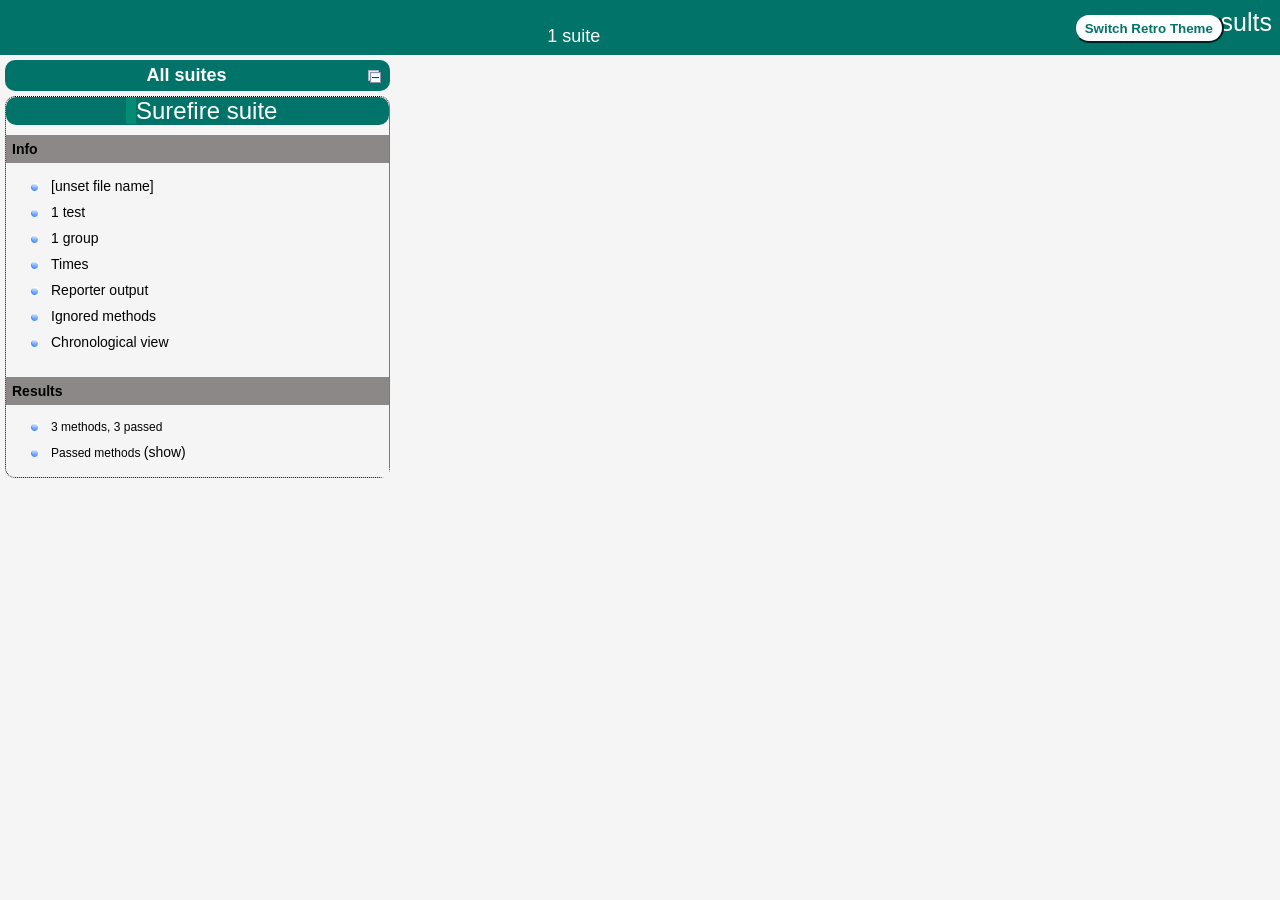
==== target/surefire-reports/index.html @ dbb536c4 "Fixed the error tags and the missing files added" ====
<!DOCTYPE html>

<html>
  <head>
  <meta charset='utf-8'>
  <title>TestNG reports</title>

    <link type="text/css" href="testng-reports1.css" rel="stylesheet" id="ultra" />
    <link type="text/css" href="testng-reports.css" rel="stylesheet" id="retro" disabled="false"/>
    <script type="text/javascript" src="jquery-3.6.0.min.js"></script>
    <script type="text/javascript" src="testng-reports.js"></script>
    <script type="text/javascript" src="https://www.google.com/jsapi"></script>
    <script type='text/javascript'>
      google.load('visualization', '1', {packages:['table']});
      google.setOnLoadCallback(drawTable);
      var suiteTableInitFunctions = new Array();
      var suiteTableData = new Array();
    </script>
    <!--
      <script type="text/javascript" src="jquery-ui/js/jquery-ui-1.8.16.custom.min.js"></script>
     -->
  </head>

  <body>    <div class="top-banner-root">
      <span class="top-banner-title-font">Test results</span>
      <button id="button" class="button">Switch Retro Theme</button> <!-- button -->
      <br/>
      <span class="top-banner-font-1">1 suite</span>
    </div> <!-- top-banner-root -->
    <div class="navigator-root">
      <div class="navigator-suite-header">
        <span>All suites</span>
        <a href="#" title="Collapse/expand all the suites" class="collapse-all-link">
          <img src="collapseall.gif" class="collapse-all-icon">
          </img> <!-- collapse-all-icon -->
        </a> <!-- collapse-all-link -->
      </div> <!-- navigator-suite-header -->
      <div class="suite">
        <div class="rounded-window">
          <div class="suite-header light-rounded-window-top">
            <a href="#" panel-name="suite-Surefire_suite" class="navigator-link">
              <span class="suite-name border-passed">Surefire suite</span>
            </a> <!-- navigator-link -->
          </div> <!-- suite-header light-rounded-window-top -->
          <div class="navigator-suite-content">
            <div class="suite-section-title">
              <span>Info</span>
            </div> <!-- suite-section-title -->
            <div class="suite-section-content">
              <ul>
                <li>
                  <a href="#" panel-name="test-xml-Surefire_suite" class="navigator-link ">
                    <span>[unset file name]</span>
                  </a> <!-- navigator-link  -->
                </li>
                <li>
                  <a href="#" panel-name="testlist-Surefire_suite" class="navigator-link ">
                    <span class="test-stats">1 test</span>
                  </a> <!-- navigator-link  -->
                </li>
                <li>
                  <a href="#" panel-name="group-Surefire_suite" class="navigator-link ">
                    <span>1 group</span>
                  </a> <!-- navigator-link  -->
                </li>
                <li>
                  <a href="#" panel-name="times-Surefire_suite" class="navigator-link ">
                    <span>Times</span>
                  </a> <!-- navigator-link  -->
                </li>
                <li>
                  <a href="#" panel-name="reporter-Surefire_suite" class="navigator-link ">
                    <span>Reporter output</span>
                  </a> <!-- navigator-link  -->
                </li>
                <li>
                  <a href="#" panel-name="ignored-methods-Surefire_suite" class="navigator-link ">
                    <span>Ignored methods</span>
                  </a> <!-- navigator-link  -->
                </li>
                <li>
                  <a href="#" panel-name="chronological-Surefire_suite" class="navigator-link ">
                    <span>Chronological view</span>
                  </a> <!-- navigator-link  -->
                </li>
              </ul>
            </div> <!-- suite-section-content -->
            <div class="result-section">
              <div class="suite-section-title">
                <span>Results</span>
              </div> <!-- suite-section-title -->
              <div class="suite-section-content">
                <ul>
                  <li>
                    <span class="method-stats">3 methods,   3 passed</span>
                  </li>
                  <li>
                    <span class="method-list-title passed">Passed methods</span>
                    <span class="show-or-hide-methods passed">
                      <a href="#" panel-name="suite-Surefire_suite" class="hide-methods passed suite-Surefire_suite"> (hide)</a> <!-- hide-methods passed suite-Surefire_suite -->
                      <a href="#" panel-name="suite-Surefire_suite" class="show-methods passed suite-Surefire_suite"> (show)</a> <!-- show-methods passed suite-Surefire_suite -->
                    </span>
                    <div class="method-list-content passed suite-Surefire_suite">
                      <span>
                        <img src="passed.png" width="3%"/>
                        <a href="#" panel-name="suite-Surefire_suite" title="RahulShettyAcademy.test.SubmitOrderTest" class="method navigator-link" hash-for-method="OrderHistoryTest">OrderHistoryTest</a> <!-- method navigator-link -->
                      </span>
                      <br/>
                      <span>
                        <img src="passed.png" width="3%"/>
                        <a href="#" panel-name="suite-Surefire_suite" title="Cucumber.TestNGTestRunner" class="method navigator-link" hash-for-method="runScenario(&quot;Positive test of submitting the order&quot;, &quot;Purchase the order from Ecommerce Website&quot;)">runScenario("Positive test of submitting the order", "Purchase the order from Ecommerce Website")</a> <!-- method navigator-link -->
                      </span>
                      <br/>
                      <span>
                        <img src="passed.png" width="3%"/>
                        <a href="#" panel-name="suite-Surefire_suite" title="RahulShettyAcademy.test.SubmitOrderTest" class="method navigator-link" hash-for-method="submitOrder">submitOrder</a> <!-- method navigator-link -->
                      </span>
                      <br/>
                    </div> <!-- method-list-content passed suite-Surefire_suite -->
                  </li>
                </ul>
              </div> <!-- suite-section-content -->
            </div> <!-- result-section -->
          </div> <!-- navigator-suite-content -->
        </div> <!-- rounded-window -->
      </div> <!-- suite -->
    </div> <!-- navigator-root -->
    <div class="wrapper">
      <div class="main-panel-root">
        <div panel-name="suite-Surefire_suite" class="panel Surefire_suite">
          <div class="suite-Surefire_suite-class-passed">
            <div class="main-panel-header rounded-window-top">
              <img src="passed.png"/>
              <span class="class-name">RahulShettyAcademy.test.SubmitOrderTest</span>
            </div> <!-- main-panel-header rounded-window-top -->
            <div class="main-panel-content rounded-window-bottom">
              <div class="method">
                <div class="method-content">
                  <a name="OrderHistoryTest">
                  </a> <!-- OrderHistoryTest -->
                  <span class="method-name">OrderHistoryTest</span>
                </div> <!-- method-content -->
              </div> <!-- method -->
              <div class="method">
                <div class="method-content">
                  <a name="submitOrder">
                  </a> <!-- submitOrder -->
                  <span class="method-name">submitOrder</span>
                </div> <!-- method-content -->
              </div> <!-- method -->
            </div> <!-- main-panel-content rounded-window-bottom -->
          </div> <!-- suite-Surefire_suite-class-passed -->
          <div class="suite-Surefire_suite-class-passed">
            <div class="main-panel-header rounded-window-top">
              <img src="passed.png"/>
              <span class="class-name">Cucumber.TestNGTestRunner</span>
            </div> <!-- main-panel-header rounded-window-top -->
            <div class="main-panel-content rounded-window-bottom">
              <div class="method">
                <div class="method-content">
                  <a name="runScenario(&quot;Positive test of submitting the order&quot;, &quot;Purchase the order from Ecommerce Website&quot;)">
                  </a> <!-- runScenario("Positive test of submitting the order", "Purchase the order from Ecommerce Website") -->
                  <span class="method-name">runScenario</span>
                  <span class="parameters">("Positive test of submitting the order","Purchase the order from Ecommerce Website")</span>
                  <em>
(Runs Cucumber Scenarios)                  </em>
                </div> <!-- method-content -->
              </div> <!-- method -->
            </div> <!-- main-panel-content rounded-window-bottom -->
          </div> <!-- suite-Surefire_suite-class-passed -->
        </div> <!-- panel Surefire_suite -->
        <div panel-name="test-xml-Surefire_suite" class="panel">
          <div class="main-panel-header rounded-window-top">
          </div> <!-- main-panel-header rounded-window-top -->
          <div class="main-panel-content rounded-window-bottom">
            <pre>
&lt;?xml version=&quot;1.0&quot; encoding=&quot;UTF-8&quot;?&gt;
&lt;!DOCTYPE suite SYSTEM &quot;https://testng.org/testng-1.0.dtd&quot;&gt;
&lt;suite name=&quot;Surefire suite&quot; verbose=&quot;0&quot;&gt;
  &lt;test thread-count=&quot;5&quot; name=&quot;Surefire test&quot; verbose=&quot;0&quot;&gt;
    &lt;classes&gt;
      &lt;class name=&quot;Cucumber.TestNGTestRunner&quot;/&gt;
      &lt;class name=&quot;RahulShettyAcademy.test.StandAloneTest&quot;/&gt;
      &lt;class name=&quot;RahulShettyAcademy.test.SubmitOrderTest&quot;/&gt;
      &lt;class name=&quot;RahulShettyAcademy.TestComponents.BaseTest&quot;/&gt;
    &lt;/classes&gt;
  &lt;/test&gt; &lt;!-- Surefire test --&gt;
&lt;/suite&gt; &lt;!-- Surefire suite --&gt;
            </pre>
          </div> <!-- main-panel-content rounded-window-bottom -->
        </div> <!-- panel -->
        <div panel-name="testlist-Surefire_suite" class="panel">
          <div class="main-panel-header rounded-window-top">
            <span class="header-content">Tests for Surefire suite</span>
          </div> <!-- main-panel-header rounded-window-top -->
          <div class="main-panel-content rounded-window-bottom">
            <ul>
              <li>
                <span class="test-name">Surefire test (4 classes)</span>
              </li>
            </ul>
          </div> <!-- main-panel-content rounded-window-bottom -->
        </div> <!-- panel -->
        <div panel-name="group-Surefire_suite" class="panel">
          <div class="main-panel-header rounded-window-top">
            <span class="header-content">Groups for Surefire suite</span>
          </div> <!-- main-panel-header rounded-window-top -->
          <div class="main-panel-content rounded-window-bottom">
            <div class="test-group">
              <span class="test-group-name">cucumber</span>
              <br/>
              <div class="method-in-group">
                <span class="method-in-group-name">runScenario</span>
                <br/>
              </div> <!-- method-in-group -->
            </div> <!-- test-group -->
          </div> <!-- main-panel-content rounded-window-bottom -->
        </div> <!-- panel -->
        <div panel-name="times-Surefire_suite" class="panel">
          <div class="main-panel-header rounded-window-top">
            <span class="header-content">Times for Surefire suite</span>
          </div> <!-- main-panel-header rounded-window-top -->
          <div class="main-panel-content rounded-window-bottom">
            <div class="times-div">
              <script type="text/javascript">
suiteTableInitFunctions.push('tableData_Surefire_suite');
function tableData_Surefire_suite() {
var data = new google.visualization.DataTable();
data.addColumn('number', 'Number');
data.addColumn('string', 'Method');
data.addColumn('string', 'Class');
data.addColumn('number', 'Time (ms)');
data.addRows(3);
data.setCell(0, 0, 0)
data.setCell(0, 1, 'runScenario')
data.setCell(0, 2, 'Cucumber.TestNGTestRunner')
data.setCell(0, 3, 27514);
data.setCell(1, 0, 1)
data.setCell(1, 1, 'submitOrder')
data.setCell(1, 2, 'RahulShettyAcademy.test.SubmitOrderTest')
data.setCell(1, 3, 21436);
data.setCell(2, 0, 2)
data.setCell(2, 1, 'OrderHistoryTest')
data.setCell(2, 2, 'RahulShettyAcademy.test.SubmitOrderTest')
data.setCell(2, 3, 1447);
window.suiteTableData['Surefire_suite']= { tableData: data, tableDiv: 'times-div-Surefire_suite'}
return data;
}
              </script>
              <span class="suite-total-time">Total running time: 50 seconds</span>
              <div id="times-div-Surefire_suite">
              </div> <!-- times-div-Surefire_suite -->
            </div> <!-- times-div -->
          </div> <!-- main-panel-content rounded-window-bottom -->
        </div> <!-- panel -->
        <div panel-name="reporter-Surefire_suite" class="panel">
          <div class="main-panel-header rounded-window-top">
            <span class="header-content">Reporter output for Surefire suite</span>
          </div> <!-- main-panel-header rounded-window-top -->
          <div class="main-panel-content rounded-window-bottom">
          </div> <!-- main-panel-content rounded-window-bottom -->
        </div> <!-- panel -->
        <div panel-name="ignored-methods-Surefire_suite" class="panel">
          <div class="main-panel-header rounded-window-top">
            <span class="header-content">0 ignored methods</span>
          </div> <!-- main-panel-header rounded-window-top -->
          <div class="main-panel-content rounded-window-bottom">
          </div> <!-- main-panel-content rounded-window-bottom -->
        </div> <!-- panel -->
        <div panel-name="chronological-Surefire_suite" class="panel">
          <div class="main-panel-header rounded-window-top">
            <span class="header-content">Methods in chronological order</span>
          </div> <!-- main-panel-header rounded-window-top -->
          <div class="main-panel-content rounded-window-bottom">
            <div class="chronological-class">
              <div class="chronological-class-name">Cucumber.TestNGTestRunner</div> <!-- chronological-class-name -->
              <div class="configuration-class before">
                <span class="method-name">setUpClass(org.testng.TestRunner@46aa712c)</span>
                <span class="method-start">0 ms</span>
              </div> <!-- configuration-class before -->
              <div class="test-method">
                <span class="method-name">runScenario("Positive test of submitting the order", "Purchase the order from Ecommerce Website")</span>
                <span class="method-start">1359 ms</span>
              </div> <!-- test-method -->
              <div class="configuration-class after">
                <span class="method-name">tearDownClass</span>
                <span class="method-start">28883 ms</span>
              </div> <!-- configuration-class after -->
            </div> <!-- chronological-class -->
            <div class="chronological-class">
              <div class="chronological-class-name">RahulShettyAcademy.test.SubmitOrderTest</div> <!-- chronological-class-name -->
              <div class="configuration-method before">
                <span class="method-name">LaunchApplication</span>
                <span class="method-start">29033 ms</span>
              </div> <!-- configuration-method before -->
              <div class="test-method">
                <span class="method-name">submitOrder</span>
                <span class="method-start">31414 ms</span>
              </div> <!-- test-method -->
              <div class="configuration-method after">
                <span class="method-name">TearDown</span>
                <span class="method-start">52852 ms</span>
              </div> <!-- configuration-method after -->
              <div class="configuration-method before">
                <span class="method-name">LaunchApplication</span>
                <span class="method-start">53227 ms</span>
              </div> <!-- configuration-method before -->
              <div class="test-method">
                <span class="method-name">OrderHistoryTest</span>
                <span class="method-start">56982 ms</span>
              </div> <!-- test-method -->
              <div class="configuration-method after">
                <span class="method-name">TearDown</span>
                <span class="method-start">58432 ms</span>
              </div> <!-- configuration-method after -->
          </div> <!-- main-panel-content rounded-window-bottom -->
        </div> <!-- panel -->
      </div> <!-- main-panel-root -->
    </div> <!-- wrapper -->
  </body>
<script type="text/javascript" src="testng-reports2.js"></script>
</html>
---- target/surefire-reports/testng-reports1.css ----
body {
    background-color: whitesmoke;
    margin: 0 0 5px 5px;
}
ul {
     margin-top: 10px;
     margin-left:-10px;
}
 li {
     font-family: "Helvetica Neue", Helvetica, Arial, sans-serif;
     padding:5px 5px;
 }
 a {
     text-decoration: none;
     color: black;
     font-size: 14px;
 }

 a:hover {
    color:black ;
    text-decoration: underline;
 }

 .navigator-selected {
     /* #ffa500; Mouse hover color after click Orange.*/
     background:#027368
 }

 .wrapper {
     position: absolute;
     top: 60px;
     bottom: 0;
     left: 400px;
     right: 0;
     margin-right:9px;
     overflow: auto;/*imortant*/
 }

 .navigator-root {
     position: absolute;
     top: 60px;
     bottom: 0;
     left: 0;
     width: 400px;
     overflow-y: auto;/*important*/
 }

 .suite {
     margin: -5px 10px 10px 5px;
     background-color: whitesmoke ;/*Colour of the left bside box*/
 }

 .suite-name {
     font-size: 24px;
     font-family: "Helvetica Neue", Helvetica, Arial, sans-serif;/*All TEST SUITE*/
     color: white;
 }

 .main-panel-header {
     padding: 5px;
     background-color: #027368; /*afeeee*/;
     font-family: "Helvetica Neue", Helvetica, Arial, sans-serif;
     color:white;
     font-size: 18px;
 }

 .main-panel-content {
     padding: 5px;
     margin-bottom: 10px;
     background-color: #CCD0D1; /*d0ffff*/; /*Belongs to backGround of rightSide boxes*/
 }

 .rounded-window {
     border-style: dotted;
     border-width: 1px;/*Border of left Side box*/
     background-color: whitesmoke;
     border-radius: 10px;
 }

 .rounded-window-top {
     border-top-right-radius: 10px 10px;
     border-top-left-radius: 10px 10px;
     border-style: solid;
     border-width: 1px;
     overflow: auto;/*Top of RightSide box*/
 }

 .light-rounded-window-top {
     background-color: #027368;
     padding-left:120px;
     border-radius: 10px;

 }

 .rounded-window-bottom {
     border-bottom-right-radius: 10px 10px;
     border-bottom-left-radius: 10px 10px;
     overflow: auto;/*Bottom of rightSide box*/
 }

 .method-name {
     font-size: 14px;
     font-family: "Helvetica Neue", Helvetica, Arial, sans-serif;
     font-weight: bold;
 }

 .method-content {
     border-style: solid;
     border-width: 0 0 1px 0;
     margin-bottom: 10px;
     padding-bottom: 5px;
     width: 100%;
 }

 .parameters {
     font-size: 14px;
     font-family: "Helvetica Neue", Helvetica, Arial, sans-serif;
 }

 .stack-trace {
     white-space: pre;
     font-family: "Helvetica Neue", Helvetica, Arial, sans-serif;
     font-size: 12px;
     font-weight: bold;
     margin-top: 0;
     margin-left: 20px; /*Error Stack Trace Message*/
 }

 .testng-xml {
    font-family: "Helvetica Neue", Helvetica, Arial, sans-serif;
 }

 .method-list-content {
     margin-left: 10px;
 }

 .navigator-suite-content {
     margin-left: 10px;
     font: 12px 'Lucida Grande';
 }

 .suite-section-title {
     font-family: "Helvetica Neue", Helvetica, Arial, sans-serif;
     font-size: 14px;
     font-weight:bold;
     background-color: #8C8887;
     margin-left: -10px;
     margin-top:10px;
     padding:6px;
 }

 .suite-section-content {
     list-style-image: url(bullet_point.png);
     background-color: whitesmoke;
     font-family: "Helvetica Neue", Helvetica, Arial, sans-serif;
     overflow: hidden;
 }

 .top-banner-root {
     position: absolute;
     top: 0;
     height: 45px;
     left: 0;
     right: 0;
     padding: 5px;
     margin: 0 0 5px 0;
     background-color: #027368;
     font-family: "Helvetica Neue", Helvetica, Arial, sans-serif;
     font-size: 18px;
     color: #fff;
     text-align: center;/*Belongs to the Top of Report*//*Status: - Completed*/
 }

 .top-banner-title-font {
     font-size: 25px;
     font-family: "Helvetica Neue", Helvetica, Arial, sans-serif;
     padding: 3px;
     float: right;
 }

 .test-name {
     font-family: "Helvetica Neue", Helvetica, Arial, sans-serif;
     font-size: 16px;
 }

 .suite-icon {
     padding: 5px;
     float: right;
     height: 20px;
 }

 .test-group {
     font: 20px 'Lucida Grande';
     margin: 5px 5px 10px 5px;
     border-width: 0 0 1px 0;
     border-style: solid;
     padding: 5px;
 }

 .test-group-name {
     font-weight: bold;
 }

 .method-in-group {
     font-size: 16px;
     margin-left: 80px;
 }

 table.google-visualization-table-table {
     width: 100%;
 }

 .reporter-method-name {
     font-size: 14px;
     font-family: "Helvetica Neue", Helvetica, Arial, sans-serif;
 }

 .reporter-method-output-div {
     padding: 5px;
     margin: 0 0 5px 20px;
     font-size: 12px;
     font-family: "Helvetica Neue", Helvetica, Arial, sans-serif;
     border-width: 0 0 0 1px;
     border-style: solid;
 }

 .ignored-class-div {
     font-size: 14px;
     font-family: "Helvetica Neue", Helvetica, Arial, sans-serif;
 }

 .ignored-methods-div {
     padding: 5px;
     margin: 0 0 5px 20px;
     font-size: 12px;
     font-family: "Helvetica Neue", Helvetica, Arial, sans-serif;
     border-width: 0 0 0 1px;
     border-style: solid;
 }

 .border-failed {
    border-radius:2px;
     border-style: solid;
     border-width: 0 0 0 10px;
     border-color: #F20505;
 }

 .border-skipped {
     border-radius:2px;
     border-style: solid;
     border-width: 0 0 0 10px;
     border-color: #F2BE22;
 }

 .border-passed {
     border-radius:2px;
     border-style: solid;
     border-width: 0 0 0 10px;
     border-color: #038C73;
 }

 .times-div {
     text-align: center;
     padding: 5px;
 }

 .suite-total-time {
     font: 16px 'Lucida Grande';
 }

 .configuration-suite {
     margin-left: 20px;
 }

 .configuration-test {
     margin-left: 40px;
 }

 .configuration-class {
     margin-left: 60px;
 }

 .configuration-method {
     margin-left: 80px;
 }

 .test-method {
     margin-left: 100px;
 }

 .chronological-class {
     background-color: #CCD0D1;
     border-width: 0 0 1px 1px;/*Chronological*/
 }

 .method-start {
     float: right;
 }

 .chronological-class-name {
     padding: 0 0 0 5px;
     margin-top:5px;
     font-family: "Helvetica Neue", Helvetica, Arial, sans-serif;
     color: #008;
 }

 .after, .before, .test-method {
     font-family: "Helvetica Neue", Helvetica, Arial, sans-serif;
     font-size: 14px;
     margin-top:5px;
 }

 .navigator-suite-header {
     font-size: 18px;
     margin: 0px 10px 10px 5px;
     padding: 5px;
     border-radius: 10px;
     background-color: #027368;
     color: white;
     font-weight:bold;
     font-family: "Helvetica Neue", Helvetica, Arial, sans-serif;
     text-align: center; /*All Suites on top of left box*//*Status: -Completed*/
 }

 .collapse-all-icon {
     padding: 3px;
     float: right;
 }
 .button{
    position: absolute;
    margin-left:500px;
    margin-top:8px;
    background-color: white;
    color:#027368;
    font-family: "Helvetica Neue", Helvetica, Arial, sans-serif;
    font-weight:bold;
    border-color:#027368;
    border-radius:25px;
    cursor: pointer;
    height:30px;
    width:150px;
    outline: none;
}
/*Author: - Akhil Gullapalli*/
---- target/surefire-reports/testng-reports.css ----
body {
    margin: 0 0 5px 5px;
}

ul {
    margin: 0;
}

li {
    list-style-type: none;
}

a {
    text-decoration: none;
}

a:hover {
    text-decoration: underline;
}

.navigator-selected {
    background: #ffa500;
}

.wrapper {
    position: absolute;
    top: 60px;
    bottom: 0;
    left: 400px;
    right: 0;
    overflow: auto;
}

.navigator-root {
    position: absolute;
    top: 60px;
    bottom: 0;
    left: 0;
    width: 400px;
    overflow-y: auto;
}

.suite {
    margin: 0 10px 10px 0;
    background-color: #fff8dc;
}

.suite-name {
    padding-left: 10px;
    font-size: 25px;
    font-family: Times, sans-serif;
}

.main-panel-header {
    padding: 5px;
    background-color: #9FB4D9; /*afeeee*/;
    font-family: monospace;
    font-size: 18px;
}

.main-panel-content {
    padding: 5px;
    margin-bottom: 10px;
    background-color: #DEE8FC; /*d0ffff*/;
}

.rounded-window {
    border-radius: 10px;
    border-style: solid;
    border-width: 1px;
}

.rounded-window-top {
    border-top-right-radius: 10px 10px;
    border-top-left-radius: 10px 10px;
    border-style: solid;
    border-width: 1px;
    overflow: auto;
}

.light-rounded-window-top {
    border-top-right-radius: 10px 10px;
    border-top-left-radius: 10px 10px;
}

.rounded-window-bottom {
    border-style: solid;
    border-width: 0 1px 1px 1px;
    border-bottom-right-radius: 10px 10px;
    border-bottom-left-radius: 10px 10px;
    overflow: auto;
}

.method-name {
    font-size: 12px;
    font-family: monospace;
}

.method-content {
    border-style: solid;
    border-width: 0 0 1px 0;
    margin-bottom: 10px;
    padding-bottom: 5px;
    width: 80%;
}

.parameters {
    font-size: 14px;
    font-family: monospace;
}

.stack-trace {
    white-space: pre;
    font-family: monospace;
    font-size: 12px;
    font-weight: bold;
    margin-top: 0;
    margin-left: 20px;
}

.testng-xml {
    font-family: monospace;
}

.method-list-content {
    margin-left: 10px;
}

.navigator-suite-content {
    margin-left: 10px;
    font: 12px 'Lucida Grande';
}

.suite-section-title {
    margin-top: 10px;
    width: 80%;
    border-style: solid;
    border-width: 1px 0 0 0;
    font-family: Times, sans-serif;
    font-size: 18px;
    font-weight: bold;
}

.suite-section-content {
    list-style-image: url(bullet_point.png);
}

.top-banner-root {
    position: absolute;
    top: 0;
    height: 45px;
    left: 0;
    right: 0;
    padding: 5px;
    margin: 0 0 5px 0;
    background-color: #0066ff;
    font-family: Times, sans-serif;
    color: #fff;
    text-align: center;
}
.button{
    position: absolute;
    margin-left:500px;
    margin-top:8px;
    background-color: white;
    color:#0066ff;
    font-family: "Helvetica Neue", Helvetica, Arial, sans-serif;
    font-weight:bold;
    border-color:#0066ff ;
    border-radius:25px;
    cursor: pointer;
    height:30px;
    width:150px;
    outline:none;

}

.top-banner-title-font {
    font-size: 25px;
}

.test-name {
    font-family: 'Lucida Grande', sans-serif;
    font-size: 16px;
}

.suite-icon {
    padding: 5px;
    float: right;
    height: 20px;
}

.test-group {
    font: 20px 'Lucida Grande';
    margin: 5px 5px 10px 5px;
    border-width: 0 0 1px 0;
    border-style: solid;
    padding: 5px;
}

.test-group-name {
    font-weight: bold;
}

.method-in-group {
    font-size: 16px;
    margin-left: 80px;
}

table.google-visualization-table-table {
    width: 100%;
}

.reporter-method-name {
    font-size: 14px;
    font-family: monospace;
}

.reporter-method-output-div {
    padding: 5px;
    margin: 0 0 5px 20px;
    font-size: 12px;
    font-family: monospace;
    border-width: 0 0 0 1px;
    border-style: solid;
}

.ignored-class-div {
    font-size: 14px;
    font-family: monospace;
}

.ignored-methods-div {
    padding: 5px;
    margin: 0 0 5px 20px;
    font-size: 12px;
    font-family: monospace;
    border-width: 0 0 0 1px;
    border-style: solid;
}

.border-failed {
    border-top-left-radius: 10px 10px;
    border-bottom-left-radius: 10px 10px;
    border-style: solid;
    border-width: 0 0 0 10px;
    border-color: #f00;
}

.border-skipped {
    border-top-left-radius: 10px 10px;
    border-bottom-left-radius: 10px 10px;
    border-style: solid;
    border-width: 0 0 0 10px;
    border-color: #edc600;
}

.border-passed {
    border-top-left-radius: 10px 10px;
    border-bottom-left-radius: 10px 10px;
    border-style: solid;
    border-width: 0 0 0 10px;
    border-color: #19f52d;
}

.times-div {
    text-align: center;
    padding: 5px;
}

.suite-total-time {
    font: 16px 'Lucida Grande';
}

.configuration-suite {
    margin-left: 20px;
}

.configuration-test {
    margin-left: 40px;
}

.configuration-class {
    margin-left: 60px;
}

.configuration-method {
    margin-left: 80px;
}

.test-method {
    margin-left: 100px;
}

.chronological-class {
    background-color: skyblue;
    border-style: solid;
    border-width: 0 0 1px 1px;
}

.method-start {
    float: right;
}

.chronological-class-name {
    padding: 0 0 0 5px;
    color: #008;
}

.after, .before, .test-method {
    font-family: monospace;
    font-size: 14px;
}

.navigator-suite-header {
    font-size: 22px;
    margin: 0 10px 5px 0;
    background-color: #deb887;
    text-align: center;
}

.collapse-all-icon {
    padding: 5px;
    float: right;
}
/*retro Theme*/
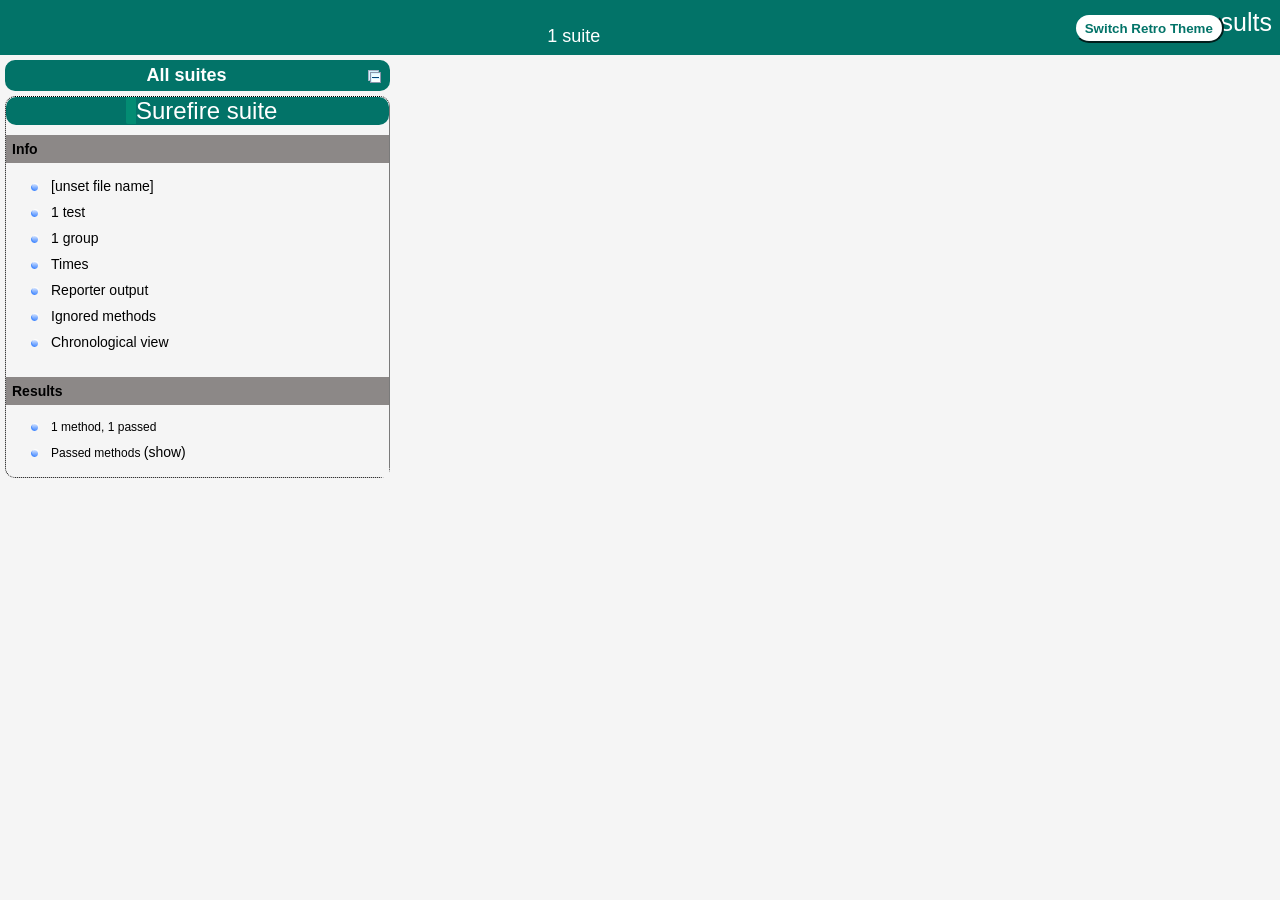
==== commit 178f32dd: "up to date" ====
--- a/target/surefire-reports/index.html
+++ b/target/surefire-reports/index.html
@@ -92,7 +92,7 @@
               <div class="suite-section-content">
                 <ul>
                   <li>
-                    <span class="method-stats">3 methods,   3 passed</span>
+                    <span class="method-stats">1 method,   1 passed</span>
                   </li>
                   <li>
                     <span class="method-list-title passed">Passed methods</span>
@@ -103,17 +103,7 @@
                     <div class="method-list-content passed suite-Surefire_suite">
                       <span>
                         <img src="passed.png" width="3%"/>
-                        <a href="#" panel-name="suite-Surefire_suite" title="RahulShettyAcademy.test.SubmitOrderTest" class="method navigator-link" hash-for-method="OrderHistoryTest">OrderHistoryTest</a> <!-- method navigator-link -->
-                      </span>
-                      <br/>
-                      <span>
-                        <img src="passed.png" width="3%"/>
                         <a href="#" panel-name="suite-Surefire_suite" title="Cucumber.TestNGTestRunner" class="method navigator-link" hash-for-method="runScenario(&quot;Positive test of submitting the order&quot;, &quot;Purchase the order from Ecommerce Website&quot;)">runScenario("Positive test of submitting the order", "Purchase the order from Ecommerce Website")</a> <!-- method navigator-link -->
-                      </span>
-                      <br/>
-                      <span>
-                        <img src="passed.png" width="3%"/>
-                        <a href="#" panel-name="suite-Surefire_suite" title="RahulShettyAcademy.test.SubmitOrderTest" class="method navigator-link" hash-for-method="submitOrder">submitOrder</a> <!-- method navigator-link -->
                       </span>
                       <br/>
                     </div> <!-- method-list-content passed suite-Surefire_suite -->
@@ -128,28 +118,6 @@
     <div class="wrapper">
       <div class="main-panel-root">
         <div panel-name="suite-Surefire_suite" class="panel Surefire_suite">
-          <div class="suite-Surefire_suite-class-passed">
-            <div class="main-panel-header rounded-window-top">
-              <img src="passed.png"/>
-              <span class="class-name">RahulShettyAcademy.test.SubmitOrderTest</span>
-            </div> <!-- main-panel-header rounded-window-top -->
-            <div class="main-panel-content rounded-window-bottom">
-              <div class="method">
-                <div class="method-content">
-                  <a name="OrderHistoryTest">
-                  </a> <!-- OrderHistoryTest -->
-                  <span class="method-name">OrderHistoryTest</span>
-                </div> <!-- method-content -->
-              </div> <!-- method -->
-              <div class="method">
-                <div class="method-content">
-                  <a name="submitOrder">
-                  </a> <!-- submitOrder -->
-                  <span class="method-name">submitOrder</span>
-                </div> <!-- method-content -->
-              </div> <!-- method -->
-            </div> <!-- main-panel-content rounded-window-bottom -->
-          </div> <!-- suite-Surefire_suite-class-passed -->
           <div class="suite-Surefire_suite-class-passed">
             <div class="main-panel-header rounded-window-top">
               <img src="passed.png"/>
@@ -180,9 +148,6 @@
   &lt;test thread-count=&quot;5&quot; name=&quot;Surefire test&quot; verbose=&quot;0&quot;&gt;
     &lt;classes&gt;
       &lt;class name=&quot;Cucumber.TestNGTestRunner&quot;/&gt;
-      &lt;class name=&quot;RahulShettyAcademy.test.StandAloneTest&quot;/&gt;
-      &lt;class name=&quot;RahulShettyAcademy.test.SubmitOrderTest&quot;/&gt;
-      &lt;class name=&quot;RahulShettyAcademy.TestComponents.BaseTest&quot;/&gt;
     &lt;/classes&gt;
   &lt;/test&gt; &lt;!-- Surefire test --&gt;
 &lt;/suite&gt; &lt;!-- Surefire suite --&gt;
@@ -196,7 +161,7 @@
           <div class="main-panel-content rounded-window-bottom">
             <ul>
               <li>
-                <span class="test-name">Surefire test (4 classes)</span>
+                <span class="test-name">Surefire test (1 class)</span>
               </li>
             </ul>
           </div> <!-- main-panel-content rounded-window-bottom -->
@@ -230,24 +195,16 @@
 data.addColumn('string', 'Method');
 data.addColumn('string', 'Class');
 data.addColumn('number', 'Time (ms)');
-data.addRows(3);
+data.addRows(1);
 data.setCell(0, 0, 0)
 data.setCell(0, 1, 'runScenario')
 data.setCell(0, 2, 'Cucumber.TestNGTestRunner')
-data.setCell(0, 3, 27514);
-data.setCell(1, 0, 1)
-data.setCell(1, 1, 'submitOrder')
-data.setCell(1, 2, 'RahulShettyAcademy.test.SubmitOrderTest')
-data.setCell(1, 3, 21436);
-data.setCell(2, 0, 2)
-data.setCell(2, 1, 'OrderHistoryTest')
-data.setCell(2, 2, 'RahulShettyAcademy.test.SubmitOrderTest')
-data.setCell(2, 3, 1447);
+data.setCell(0, 3, 26345);
 window.suiteTableData['Surefire_suite']= { tableData: data, tableDiv: 'times-div-Surefire_suite'}
 return data;
 }
               </script>
-              <span class="suite-total-time">Total running time: 50 seconds</span>
+              <span class="suite-total-time">Total running time: 26 seconds</span>
               <div id="times-div-Surefire_suite">
               </div> <!-- times-div-Surefire_suite -->
             </div> <!-- times-div -->
@@ -275,44 +232,17 @@
             <div class="chronological-class">
               <div class="chronological-class-name">Cucumber.TestNGTestRunner</div> <!-- chronological-class-name -->
               <div class="configuration-class before">
-                <span class="method-name">setUpClass(org.testng.TestRunner@46aa712c)</span>
+                <span class="method-name">setUpClass(org.testng.TestRunner@26d96e5)</span>
                 <span class="method-start">0 ms</span>
               </div> <!-- configuration-class before -->
               <div class="test-method">
                 <span class="method-name">runScenario("Positive test of submitting the order", "Purchase the order from Ecommerce Website")</span>
-                <span class="method-start">1359 ms</span>
+                <span class="method-start">1110 ms</span>
               </div> <!-- test-method -->
               <div class="configuration-class after">
                 <span class="method-name">tearDownClass</span>
-                <span class="method-start">28883 ms</span>
+                <span class="method-start">27471 ms</span>
               </div> <!-- configuration-class after -->
-            </div> <!-- chronological-class -->
-            <div class="chronological-class">
-              <div class="chronological-class-name">RahulShettyAcademy.test.SubmitOrderTest</div> <!-- chronological-class-name -->
-              <div class="configuration-method before">
-                <span class="method-name">LaunchApplication</span>
-                <span class="method-start">29033 ms</span>
-              </div> <!-- configuration-method before -->
-              <div class="test-method">
-                <span class="method-name">submitOrder</span>
-                <span class="method-start">31414 ms</span>
-              </div> <!-- test-method -->
-              <div class="configuration-method after">
-                <span class="method-name">TearDown</span>
-                <span class="method-start">52852 ms</span>
-              </div> <!-- configuration-method after -->
-              <div class="configuration-method before">
-                <span class="method-name">LaunchApplication</span>
-                <span class="method-start">53227 ms</span>
-              </div> <!-- configuration-method before -->
-              <div class="test-method">
-                <span class="method-name">OrderHistoryTest</span>
-                <span class="method-start">56982 ms</span>
-              </div> <!-- test-method -->
-              <div class="configuration-method after">
-                <span class="method-name">TearDown</span>
-                <span class="method-start">58432 ms</span>
-              </div> <!-- configuration-method after -->
           </div> <!-- main-panel-content rounded-window-bottom -->
         </div> <!-- panel -->
       </div> <!-- main-panel-root -->
